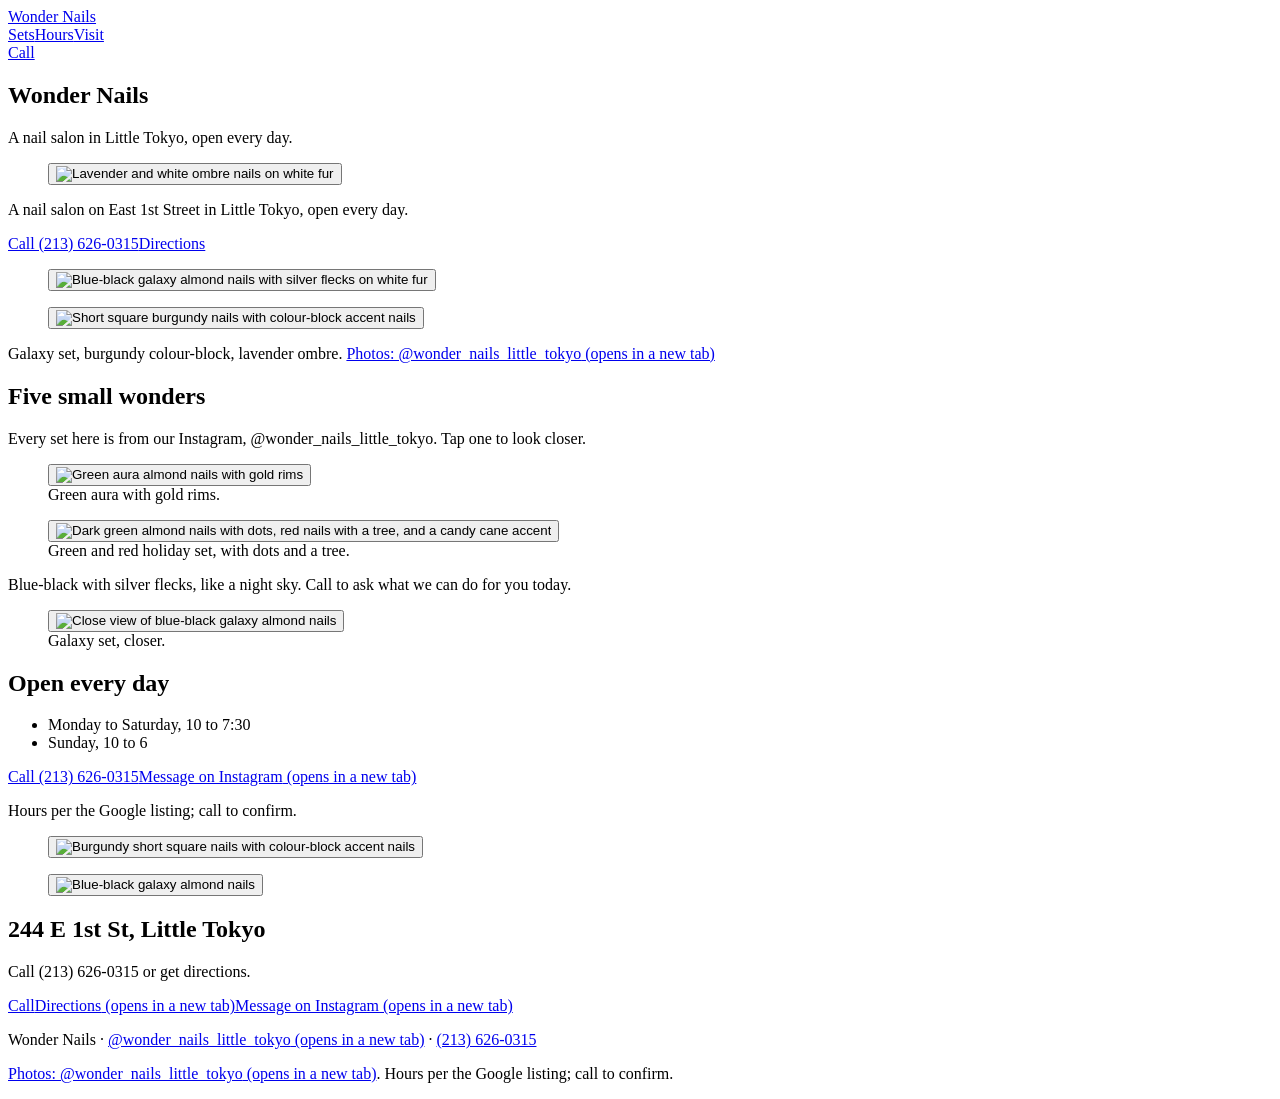
==== index.html @ f367a547 "Wonder Nails: port of Desire's mock (five small wonders), self-hosted Sentient, shutter + drift, ste" ====
<!doctype html>
<html lang="en"><head><meta charset="utf-8"><meta name="viewport" content="width=device-width,initial-scale=1">
<title>Wonder Nails | Nail Salon in Little Tokyo, Los Angeles</title><meta name="description" content="Wonder Nails, 244 E 1st St in Little Tokyo, Los Angeles. Call (213) 626-0315 or message on Instagram."><link rel="canonical" href="https://answerfirstai-ai.github.io/wonder-nails/">
<meta name="theme-color" content="#b4c0c9"><meta property="og:type" content="website"><meta property="og:title" content="Wonder Nails | Nail Salon in Little Tokyo, Los Angeles"><meta property="og:description" content="Wonder Nails, 244 E 1st St in Little Tokyo, Los Angeles. Call (213) 626-0315 or message on Instagram."><meta property="og:url" content="https://answerfirstai-ai.github.io/wonder-nails/"><meta property="og:image" content="https://answerfirstai-ai.github.io/wonder-nails/assets/img/og.jpg"><meta property="og:image:width" content="1200"><meta property="og:image:height" content="630"><meta property="og:image:alt" content="Blue-black galaxy almond nails with silver flecks on white fur"><meta name="twitter:card" content="summary_large_image">
<link rel="icon" href="/wonder-nails/assets/img/favicon.svg" type="image/svg+xml">
<link rel="preload" href="/wonder-nails/assets/fonts/sentient-300.woff2" as="font" type="font/woff2" crossorigin><link rel="preload" href="/wonder-nails/assets/fonts/sentient-400.woff2" as="font" type="font/woff2" crossorigin><link rel="preload" href="/wonder-nails/assets/fonts/sentient-500.woff2" as="font" type="font/woff2" crossorigin><link rel="preload" as="image" type="image/avif" imagesrcset="/wonder-nails/assets/img/p/galaxy-480.avif 480w, /wonder-nails/assets/img/p/galaxy-800.avif 800w, /wonder-nails/assets/img/p/galaxy-1206.avif 1206w" imagesizes="(max-width:900px) 72vw, min(31vw,600px)" fetchpriority="high">
<link rel="stylesheet" href="/wonder-nails/assets/css/site.css">
<script>document.documentElement.className+=' js'</script>
<script type="application/ld+json">{"@context": "https://schema.org", "@type": "NailSalon", "@id": "https://answerfirstai-ai.github.io/wonder-nails/#salon", "name": "Wonder Nails", "url": "https://answerfirstai-ai.github.io/wonder-nails/", "telephone": "+1-213-626-0315", "image": "https://answerfirstai-ai.github.io/wonder-nails/assets/img/og.jpg", "address": {"@type": "PostalAddress", "streetAddress": "244 E 1st St", "addressLocality": "Los Angeles", "addressRegion": "CA", "postalCode": "90012", "addressCountry": "US"}, "geo": {"@type": "GeoCoordinates", "latitude": 34.0505137, "longitude": -118.2414434}, "hasMap": "https://www.google.com/maps/place/Wonder+Nails/data=!4m7!3m6!1s0x80c2c78119125139:0x593a7c165cf02c7f!8m2!3d34.0505137!4d-118.2414434!16s%2Fg%2F11g1kry8ds!19sChIJOVESGYHHwoARfyzwXBZ8Olk", "areaServed": "Little Tokyo, Los Angeles", "sameAs": ["https://www.instagram.com/wonder_nails_little_tokyo/"]}</script></head><body><header>
  <a class="mark" href="#top">Wonder Nails</a>
  <nav aria-label="Sections"><a href="#sets">Sets</a><a href="#hours">Hours</a><a href="#visit">Visit</a></nav>
  <a class="btn" href="tel:+12136260315">Call</a>
</header>
<main id="top">
<section class="hero">
  <div class="hd"><h1>Wonder Nails</h1>
  <p class="tag">A nail salon in Little Tokyo, open every day.</p></div>
  <div class="left">
    <figure class="h-sq"><button class="print" data-i="4" aria-label="Look closer: lavender and white ombre set"><picture><source type="image/avif" srcset="/wonder-nails/assets/img/p/lavender-480.avif 480w, /wonder-nails/assets/img/p/lavender-800.avif 800w, /wonder-nails/assets/img/p/lavender-1427.avif 1427w" sizes="(max-width:900px) 40vw, 16vw"><img src="/wonder-nails/assets/img/p/lavender-800.webp" srcset="/wonder-nails/assets/img/p/lavender-480.webp 480w, /wonder-nails/assets/img/p/lavender-800.webp 800w, /wonder-nails/assets/img/p/lavender-1427.webp 1427w" sizes="(max-width:900px) 40vw, 16vw" width="1427" height="1743" alt="Lavender and white ombre nails on white fur"></picture></button></figure>
    <div class="say">
      <p class="lede">A nail salon on East 1st Street in Little Tokyo, open every day.</p>
      <div class="acts"><a class="btn" href="tel:+12136260315">Call (213) 626-0315</a><a class="link" href="#visit">Directions</a></div>
    </div>
  </div>
  <figure class="h-tall"><button class="print" data-i="0" aria-label="Look closer: blue-black galaxy set"><picture><source type="image/avif" srcset="/wonder-nails/assets/img/p/galaxy-480.avif 480w, /wonder-nails/assets/img/p/galaxy-800.avif 800w, /wonder-nails/assets/img/p/galaxy-1206.avif 1206w" sizes="(max-width:900px) 72vw, min(31vw,600px)"><img src="/wonder-nails/assets/img/p/galaxy-800.webp" srcset="/wonder-nails/assets/img/p/galaxy-480.webp 480w, /wonder-nails/assets/img/p/galaxy-800.webp 800w, /wonder-nails/assets/img/p/galaxy-1206.webp 1206w" sizes="(max-width:900px) 72vw, min(31vw,600px)" width="1206" height="1505" alt="Blue-black galaxy almond nails with silver flecks on white fur" fetchpriority="high"></picture></button></figure>
  <figure class="h-wide"><button class="print" data-i="3" aria-label="Look closer: burgundy set with colour-block accents"><picture><source type="image/avif" srcset="/wonder-nails/assets/img/p/burgundy-wide-480.avif 480w, /wonder-nails/assets/img/p/burgundy-wide-800.avif 800w, /wonder-nails/assets/img/p/burgundy-wide-1200.avif 1200w, /wonder-nails/assets/img/p/burgundy-wide-1440.avif 1440w" sizes="(max-width:900px) 100vw, 36vw"><img src="/wonder-nails/assets/img/p/burgundy-wide-800.webp" srcset="/wonder-nails/assets/img/p/burgundy-wide-480.webp 480w, /wonder-nails/assets/img/p/burgundy-wide-800.webp 800w, /wonder-nails/assets/img/p/burgundy-wide-1200.webp 1200w, /wonder-nails/assets/img/p/burgundy-wide-1440.webp 1440w" sizes="(max-width:900px) 100vw, 36vw" width="1440" height="900" alt="Short square burgundy nails with colour-block accent nails"></picture></button></figure>
  <p class="credit">Galaxy set, burgundy colour-block, lavender ombre. <a href="https://www.instagram.com/wonder_nails_little_tokyo/" target="_blank" rel="noopener">Photos: @wonder_nails_little_tokyo<span class="sr"> (opens in a new tab)</span></a></p>
</section>

<section class="sets" id="sets">
  <h2>Five small wonders</h2>
  <p class="intro fade">Every set here is from our Instagram, @wonder_nails_little_tokyo. Tap one to look closer.</p>
  <figure class="a1 fade"><button class="print" data-i="2" aria-label="Look closer: green aura set"><picture><source type="image/avif" srcset="/wonder-nails/assets/img/p/green-aura-480.avif 480w, /wonder-nails/assets/img/p/green-aura-800.avif 800w, /wonder-nails/assets/img/p/green-aura-868.avif 868w" sizes="(max-width:900px) 72vw, min(33vw,430px)"><img src="/wonder-nails/assets/img/p/green-aura-800.webp" srcset="/wonder-nails/assets/img/p/green-aura-480.webp 480w, /wonder-nails/assets/img/p/green-aura-800.webp 800w, /wonder-nails/assets/img/p/green-aura-868.webp 868w" sizes="(max-width:900px) 72vw, min(33vw,430px)" width="868" height="1085" alt="Green aura almond nails with gold rims" loading="lazy"></picture></button><figcaption>Green aura with gold rims.</figcaption></figure>
  <figure class="a2 fade"><button class="print" data-i="1" aria-label="Look closer: green and red holiday set"><picture><source type="image/avif" srcset="/wonder-nails/assets/img/p/holiday-wide-480.avif 480w, /wonder-nails/assets/img/p/holiday-wide-800.avif 800w, /wonder-nails/assets/img/p/holiday-wide-1206.avif 1206w" sizes="(max-width:900px) 100vw, min(46vw,600px)"><img src="/wonder-nails/assets/img/p/holiday-wide-800.webp" srcset="/wonder-nails/assets/img/p/holiday-wide-480.webp 480w, /wonder-nails/assets/img/p/holiday-wide-800.webp 800w, /wonder-nails/assets/img/p/holiday-wide-1206.webp 1206w" sizes="(max-width:900px) 100vw, min(46vw,600px)" width="1206" height="754" alt="Dark green almond nails with dots, red nails with a tree, and a candy cane accent" loading="lazy"></picture></button><figcaption>Green and red holiday set, with dots and a tree.</figcaption></figure>
  <p class="b-text fade">Blue-black with silver flecks, like a night sky. Call to ask what we can do for you today.</p>
  <figure class="b-print fade"><button class="print" data-i="0" aria-label="Look closer: galaxy set"><picture><source type="image/avif" srcset="/wonder-nails/assets/img/p/galaxy-detail-480.avif 480w, /wonder-nails/assets/img/p/galaxy-detail-800.avif 800w, /wonder-nails/assets/img/p/galaxy-detail-904.avif 904w" sizes="(max-width:900px) 60vw, 22vw"><img src="/wonder-nails/assets/img/p/galaxy-detail-800.webp" srcset="/wonder-nails/assets/img/p/galaxy-detail-480.webp 480w, /wonder-nails/assets/img/p/galaxy-detail-800.webp 800w, /wonder-nails/assets/img/p/galaxy-detail-904.webp 904w" sizes="(max-width:900px) 60vw, 22vw" width="904" height="828" alt="Close view of blue-black galaxy almond nails" loading="lazy"></picture></button><figcaption>Galaxy set, closer.</figcaption></figure>
</section>

<section class="hours" id="hours">
  <div class="t fade">
    <h2>Open every day</h2>
    <ul><li>Monday to Saturday, 10 to 7:30</li><li>Sunday, 10 to 6</li></ul>
    <div class="acts"><a class="btn" href="tel:+12136260315">Call (213) 626-0315</a><a class="link" href="https://ig.me/m/wonder_nails_little_tokyo" target="_blank" rel="noopener">Message on Instagram<span class="sr"> (opens in a new tab)</span></a></div>
    <p class="note">Hours per the Google listing; call to confirm.</p>
  </div>
  <figure class="p fade"><button class="print" data-i="3" aria-label="Look closer: burgundy set"><picture><source type="image/avif" srcset="/wonder-nails/assets/img/p/burgundy-480.avif 480w, /wonder-nails/assets/img/p/burgundy-800.avif 800w, /wonder-nails/assets/img/p/burgundy-1440.avif 1440w" sizes="(max-width:900px) 60vw, 24vw"><img src="/wonder-nails/assets/img/p/burgundy-800.webp" srcset="/wonder-nails/assets/img/p/burgundy-480.webp 480w, /wonder-nails/assets/img/p/burgundy-800.webp 800w, /wonder-nails/assets/img/p/burgundy-1440.webp 1440w" sizes="(max-width:900px) 60vw, 24vw" width="1440" height="1916" alt="Burgundy short square nails with colour-block accent nails" loading="lazy" style="object-position:50% 40%"></picture></button></figure>
</section>

<section class="visit" id="visit">
  <figure class="w"><button class="print" data-i="0" aria-label="Look closer: galaxy set"><picture><source type="image/avif" srcset="/wonder-nails/assets/img/p/galaxy-480.avif 480w, /wonder-nails/assets/img/p/galaxy-800.avif 800w, /wonder-nails/assets/img/p/galaxy-1206.avif 1206w" sizes="(max-width:900px) 100vw, 600px"><img src="/wonder-nails/assets/img/p/galaxy-800.webp" srcset="/wonder-nails/assets/img/p/galaxy-480.webp 480w, /wonder-nails/assets/img/p/galaxy-800.webp 800w, /wonder-nails/assets/img/p/galaxy-1206.webp 1206w" sizes="(max-width:900px) 100vw, 600px" width="1206" height="1505" alt="Blue-black galaxy almond nails" loading="lazy" style="aspect-ratio:16/10;object-position:50% 72%"></picture></button></figure>
  <div class="t">
    <h2>244 E 1st St, Little Tokyo</h2>
    <p>Call (213) 626-0315 or get directions.</p>
    <div class="acts"><a class="btn on-olive" href="tel:+12136260315">Call</a><a class="link" href="https://www.google.com/maps/place/Wonder+Nails/data=!4m7!3m6!1s0x80c2c78119125139:0x593a7c165cf02c7f!8m2!3d34.0505137!4d-118.2414434!16s%2Fg%2F11g1kry8ds!19sChIJOVESGYHHwoARfyzwXBZ8Olk" target="_blank" rel="noopener">Directions<span class="sr"> (opens in a new tab)</span></a><a class="link" href="https://ig.me/m/wonder_nails_little_tokyo" target="_blank" rel="noopener">Message on Instagram<span class="sr"> (opens in a new tab)</span></a></div>
  </div>
</section>
</main>
<footer><p>Wonder Nails · <a href="https://www.instagram.com/wonder_nails_little_tokyo/" target="_blank" rel="noopener">@wonder_nails_little_tokyo<span class="sr"> (opens in a new tab)</span></a> · <a href="tel:+12136260315">(213) 626-0315</a></p><p><a href="https://www.instagram.com/wonder_nails_little_tokyo/" target="_blank" rel="noopener">Photos: @wonder_nails_little_tokyo<span class="sr"> (opens in a new tab)</span></a>. Hours per the Google listing; call to confirm.</p></footer>

<dialog id="view" aria-label="Closer look">
  <div class="close-view">
    <img id="vimg" src="" alt="">
    <div class="vbar"><p id="vcap"><span id="vtxt"></span> <a id="vlink" href="" target="_blank" rel="noopener">Photo: @wonder_nails_little_tokyo<span class="sr"> (opens Instagram)</span></a></p><div class="nav"><button id="prev" aria-label="Previous set">Previous</button><button id="next" aria-label="Next set" autofocus>Next</button><button id="x">Close</button></div></div>
  </div>
</dialog>
<script>window.WN_SETS=[{"s": "/wonder-nails/assets/img/p/galaxy-1206.webp", "a": "Blue-black galaxy almond nails with silver flecks on white fur", "c": "Blue-black galaxy set.", "p": "https://www.instagram.com/p/DDf3A-yPxWP/"}, {"s": "/wonder-nails/assets/img/p/holiday-1206.webp", "a": "Dark green almond nails with dots, red nails with a tree, and a candy cane accent", "c": "Green and red holiday set.", "p": "https://www.instagram.com/p/DDf3A-yPxWP/"}, {"s": "/wonder-nails/assets/img/p/green-aura-868.webp", "a": "Green aura almond nails with gold rims", "c": "Green aura with gold rims.", "p": "https://www.instagram.com/p/DDf3A-yPxWP/"}, {"s": "/wonder-nails/assets/img/p/burgundy-1440.webp", "a": "Short square burgundy nails with colour-block accent nails", "c": "Burgundy with colour-block accents.", "p": "https://www.instagram.com/p/DQFotyEEl5F/"}, {"s": "/wonder-nails/assets/img/p/lavender-1427.webp", "a": "Lavender and white ombre nails on white fur", "c": "Lavender and white ombre.", "p": "https://www.instagram.com/p/DAy86A0TzUL/"}]</script>
<script src="/wonder-nails/assets/js/site.js" defer></script></body></html>
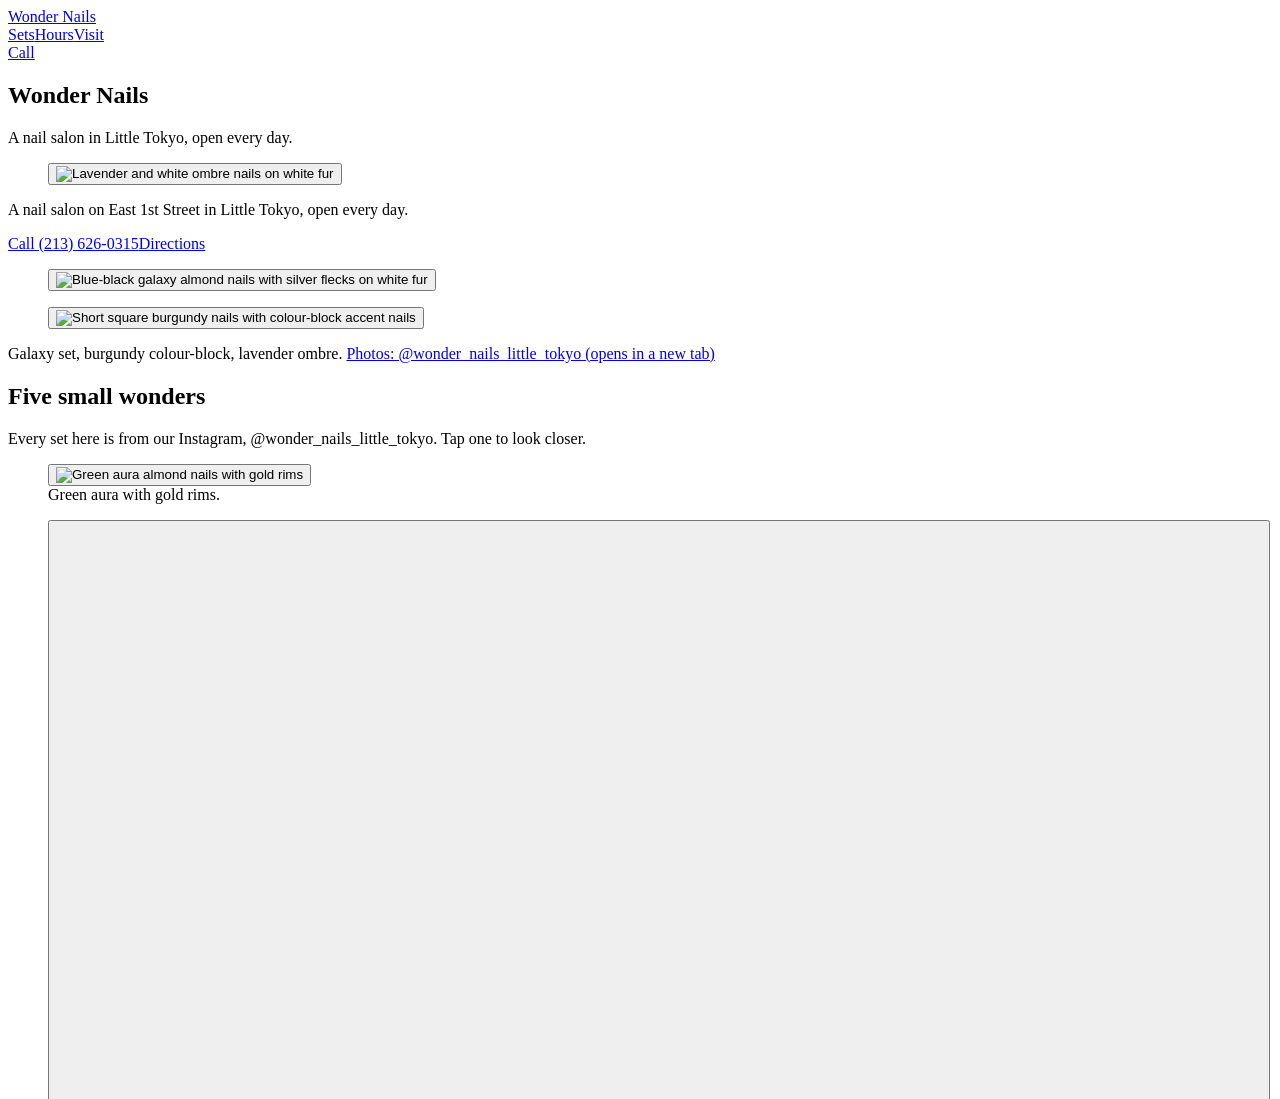
==== commit 26db5929: "Wonder Nails: load the Fontshare stylesheet without blocking render (fallback is metric-matched)" ====
--- a/index.html
+++ b/index.html
@@ -3,7 +3,8 @@
 <title>Wonder Nails | Nail Salon in Little Tokyo, Los Angeles</title><meta name="description" content="Wonder Nails, 244 E 1st St in Little Tokyo, Los Angeles. Call (213) 626-0315 or message on Instagram."><link rel="canonical" href="https://answerfirstai-ai.github.io/wonder-nails/">
 <meta name="theme-color" content="#b4c0c9"><meta property="og:type" content="website"><meta property="og:title" content="Wonder Nails | Nail Salon in Little Tokyo, Los Angeles"><meta property="og:description" content="Wonder Nails, 244 E 1st St in Little Tokyo, Los Angeles. Call (213) 626-0315 or message on Instagram."><meta property="og:url" content="https://answerfirstai-ai.github.io/wonder-nails/"><meta property="og:image" content="https://answerfirstai-ai.github.io/wonder-nails/assets/img/og.jpg"><meta property="og:image:width" content="1200"><meta property="og:image:height" content="630"><meta property="og:image:alt" content="Blue-black galaxy almond nails with silver flecks on white fur"><meta name="twitter:card" content="summary_large_image">
 <link rel="icon" href="/wonder-nails/assets/img/favicon.svg" type="image/svg+xml">
-<link rel="preload" href="/wonder-nails/assets/fonts/sentient-300.woff2" as="font" type="font/woff2" crossorigin><link rel="preload" href="/wonder-nails/assets/fonts/sentient-400.woff2" as="font" type="font/woff2" crossorigin><link rel="preload" href="/wonder-nails/assets/fonts/sentient-500.woff2" as="font" type="font/woff2" crossorigin><link rel="preload" as="image" type="image/avif" imagesrcset="/wonder-nails/assets/img/p/galaxy-480.avif 480w, /wonder-nails/assets/img/p/galaxy-800.avif 800w, /wonder-nails/assets/img/p/galaxy-1206.avif 1206w" imagesizes="(max-width:900px) 72vw, min(31vw,600px)" fetchpriority="high">
+<link rel="preconnect" href="https://api.fontshare.com"><link rel="preconnect" href="https://cdn.fontshare.com" crossorigin>
+<link rel="stylesheet" href="https://api.fontshare.com/v2/css?f[]=sentient@300,400,500&display=swap" media="print" onload="this.media='all'"><noscript><link rel="stylesheet" href="https://api.fontshare.com/v2/css?f[]=sentient@300,400,500&display=swap"></noscript><link rel="preload" as="image" type="image/avif" imagesrcset="/wonder-nails/assets/img/p/galaxy-480.avif 480w, /wonder-nails/assets/img/p/galaxy-800.avif 800w, /wonder-nails/assets/img/p/galaxy-1206.avif 1206w" imagesizes="(max-width:900px) 72vw, min(31vw,600px)" fetchpriority="high">
 <link rel="stylesheet" href="/wonder-nails/assets/css/site.css">
 <script>document.documentElement.className+=' js'</script>
 <script type="application/ld+json">{"@context": "https://schema.org", "@type": "NailSalon", "@id": "https://answerfirstai-ai.github.io/wonder-nails/#salon", "name": "Wonder Nails", "url": "https://answerfirstai-ai.github.io/wonder-nails/", "telephone": "+1-213-626-0315", "image": "https://answerfirstai-ai.github.io/wonder-nails/assets/img/og.jpg", "address": {"@type": "PostalAddress", "streetAddress": "244 E 1st St", "addressLocality": "Los Angeles", "addressRegion": "CA", "postalCode": "90012", "addressCountry": "US"}, "geo": {"@type": "GeoCoordinates", "latitude": 34.0505137, "longitude": -118.2414434}, "hasMap": "https://www.google.com/maps/place/Wonder+Nails/data=!4m7!3m6!1s0x80c2c78119125139:0x593a7c165cf02c7f!8m2!3d34.0505137!4d-118.2414434!16s%2Fg%2F11g1kry8ds!19sChIJOVESGYHHwoARfyzwXBZ8Olk", "areaServed": "Little Tokyo, Los Angeles", "sameAs": ["https://www.instagram.com/wonder_nails_little_tokyo/"]}</script></head><body><header>
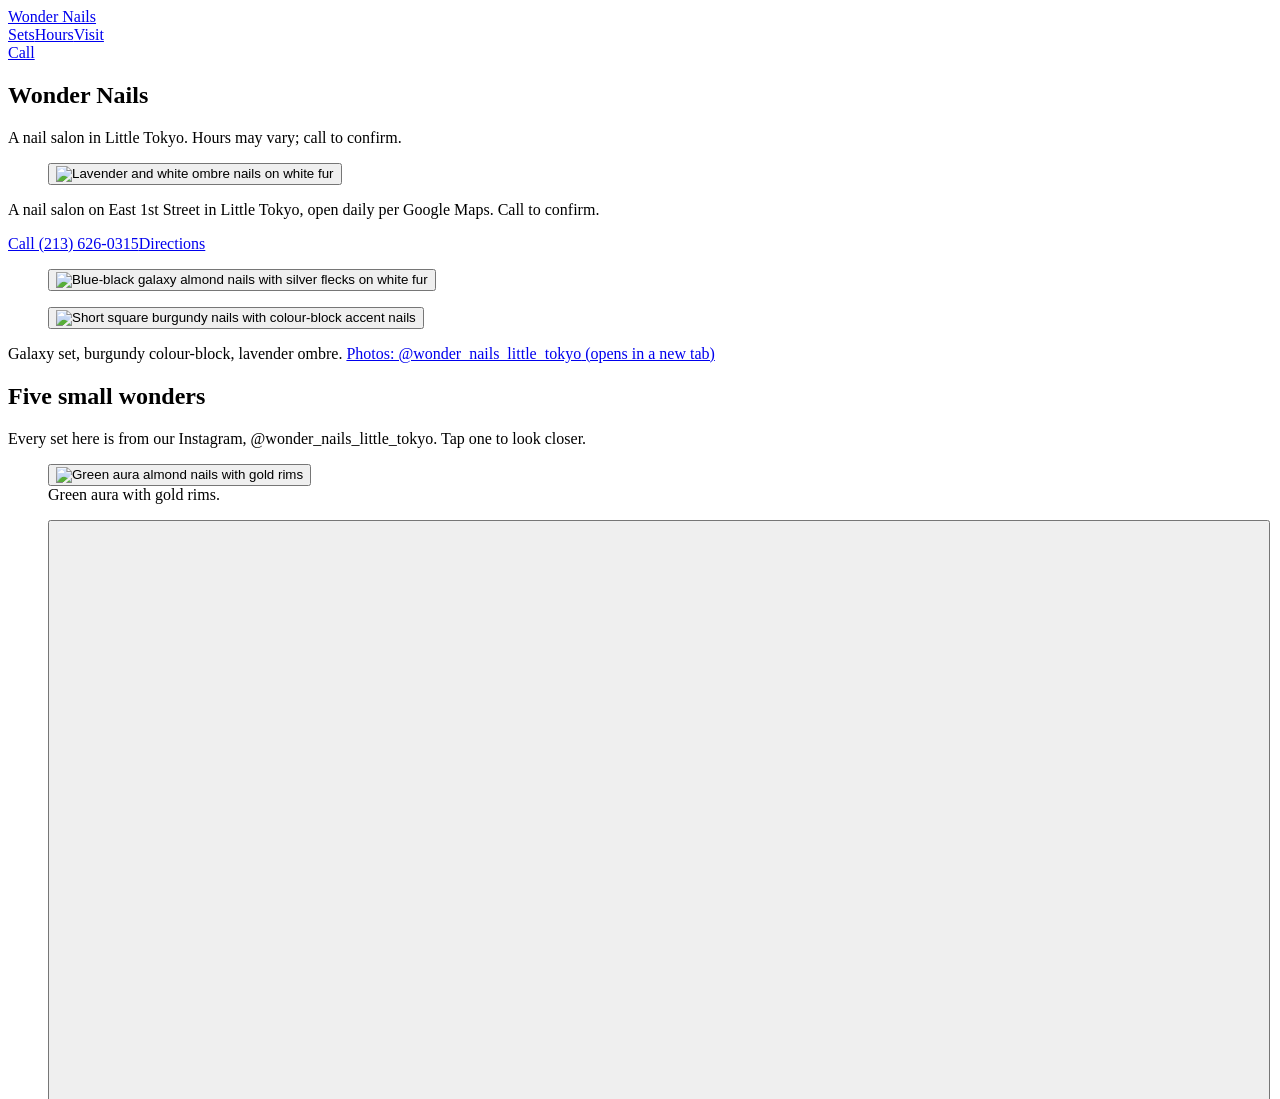
==== commit aa7bc2e1: "Freeze exception: hedge 'open every day' lede/tag/hours h2 -> call to confirm" ====
--- a/index.html
+++ b/index.html
@@ -15,11 +15,11 @@
 <main id="top">
 <section class="hero">
   <div class="hd"><h1>Wonder Nails</h1>
-  <p class="tag">A nail salon in Little Tokyo, open every day.</p></div>
+  <p class="tag">A nail salon in Little Tokyo. Hours may vary; call to confirm.</p></div>
   <div class="left">
     <figure class="h-sq"><button class="print" data-i="4" aria-label="Look closer: lavender and white ombre set"><picture><source type="image/avif" srcset="/wonder-nails/assets/img/p/lavender-480.avif 480w, /wonder-nails/assets/img/p/lavender-800.avif 800w, /wonder-nails/assets/img/p/lavender-1427.avif 1427w" sizes="(max-width:900px) 40vw, 16vw"><img src="/wonder-nails/assets/img/p/lavender-800.webp" srcset="/wonder-nails/assets/img/p/lavender-480.webp 480w, /wonder-nails/assets/img/p/lavender-800.webp 800w, /wonder-nails/assets/img/p/lavender-1427.webp 1427w" sizes="(max-width:900px) 40vw, 16vw" width="1427" height="1743" alt="Lavender and white ombre nails on white fur"></picture></button></figure>
     <div class="say">
-      <p class="lede">A nail salon on East 1st Street in Little Tokyo, open every day.</p>
+      <p class="lede">A nail salon on East 1st Street in Little Tokyo, open daily per Google Maps. Call to confirm.</p>
       <div class="acts"><a class="btn" href="tel:+12136260315">Call (213) 626-0315</a><a class="link" href="#visit">Directions</a></div>
     </div>
   </div>
@@ -39,7 +39,7 @@
 
 <section class="hours" id="hours">
   <div class="t fade">
-    <h2>Open every day</h2>
+    <h2>Hours may vary, call to confirm</h2>
     <ul><li>Monday to Saturday, 10 to 7:30</li><li>Sunday, 10 to 6</li></ul>
     <div class="acts"><a class="btn" href="tel:+12136260315">Call (213) 626-0315</a><a class="link" href="https://ig.me/m/wonder_nails_little_tokyo" target="_blank" rel="noopener">Message on Instagram<span class="sr"> (opens in a new tab)</span></a></div>
     <p class="note">Hours per the Google listing; call to confirm.</p>
